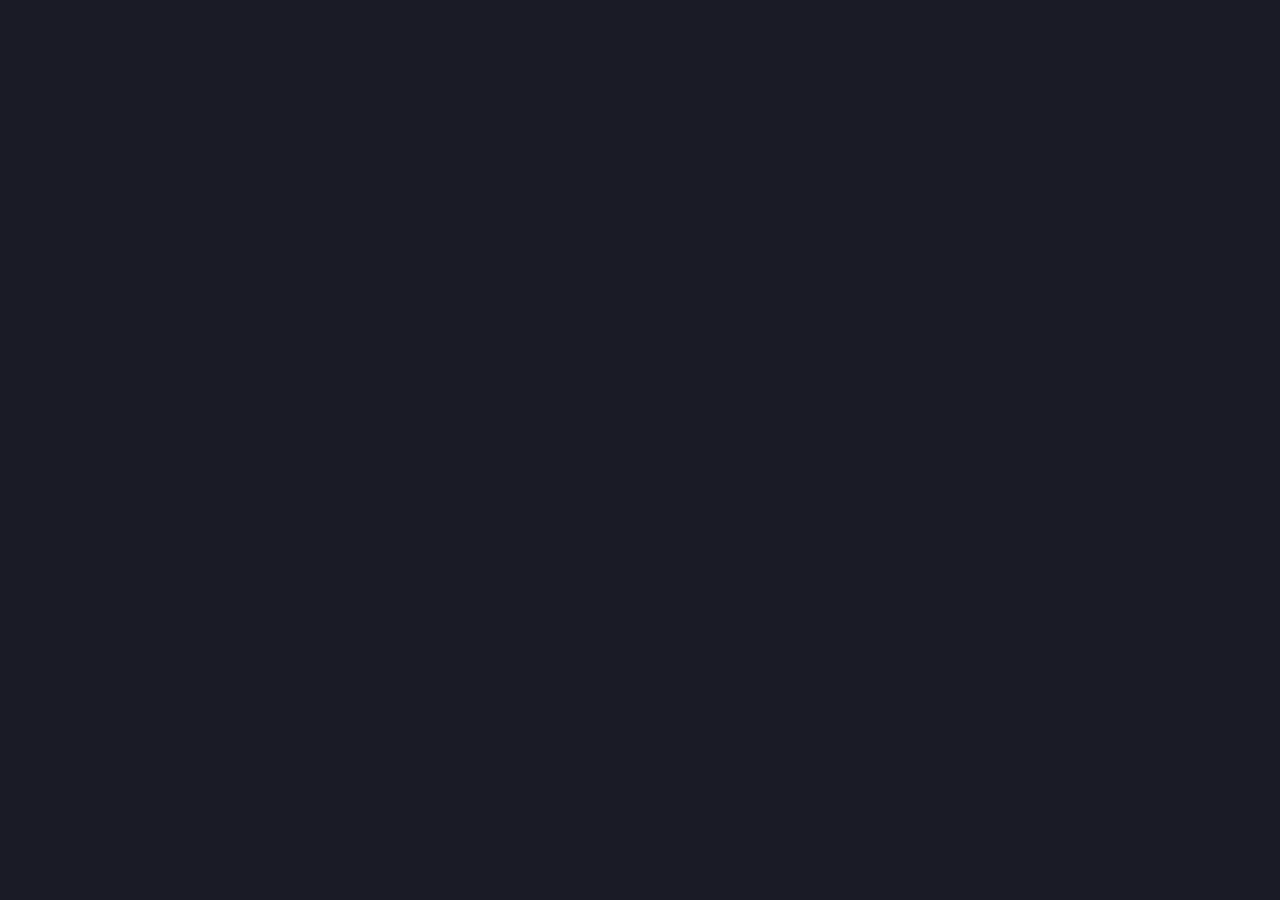
==== web/static/index.html @ 6b920e1c "feat: initial release of ShellGate v1.0.0 Web-based terminal access from a single binary. Features: " ====
<!DOCTYPE html>
<html lang="en">
<head>
    <meta charset="UTF-8">
    <meta name="viewport" content="width=device-width, initial-scale=1.0, maximum-scale=1.0, user-scalable=no">
    <meta name="apple-mobile-web-app-capable" content="yes">
    <meta name="mobile-web-app-capable" content="yes">
    <title>ShellGate</title>
    <link rel="stylesheet" href="https://cdnjs.cloudflare.com/ajax/libs/xterm/5.3.0/xterm.min.css" crossorigin="anonymous">
    <link rel="stylesheet" href="style.css">
</head>
<body>
    <div id="terminal"></div>
    <div id="status-overlay">
        <div class="spinner"></div>
        <div id="status-text">Connecting...</div>
        <div class="message" id="status-detail"></div>
    </div>

    <script src="https://cdnjs.cloudflare.com/ajax/libs/xterm/5.3.0/xterm.min.js" crossorigin="anonymous"></script>
    <script src="https://cdnjs.cloudflare.com/ajax/libs/xterm/5.3.0/addons/xterm-addon-fit/xterm-addon-fit.min.js" crossorigin="anonymous"></script>
    <script src="https://cdnjs.cloudflare.com/ajax/libs/xterm/5.3.0/addons/xterm-addon-web-links/xterm-addon-web-links.min.js" crossorigin="anonymous"></script>
    <script src="terminal.js"></script>
</body>
</html>
---- web/static/style.css ----
/* ShellGate Terminal Styles */
*, *::before, *::after {
    margin: 0;
    padding: 0;
    box-sizing: border-box;
}

html, body {
    width: 100%;
    height: 100%;
    overflow: hidden;
    background: #1a1b26;
    font-family: -apple-system, BlinkMacSystemFont, 'Segoe UI', Roboto, sans-serif;
}

#terminal {
    width: 100%;
    height: 100%;
}

/* Connection status overlay */
#status-overlay {
    display: none;
    position: fixed;
    top: 0;
    left: 0;
    right: 0;
    bottom: 0;
    background: rgba(26, 27, 38, 0.9);
    z-index: 1000;
    justify-content: center;
    align-items: center;
    flex-direction: column;
    color: #a9b1d6;
    font-size: 16px;
}

#status-overlay.visible {
    display: flex;
}

#status-overlay .spinner {
    width: 40px;
    height: 40px;
    border: 3px solid #414868;
    border-top-color: #7aa2f7;
    border-radius: 50%;
    animation: spin 0.8s linear infinite;
    margin-bottom: 16px;
}

@keyframes spin {
    to { transform: rotate(360deg); }
}

#status-overlay .message {
    margin-top: 8px;
    color: #565f89;
    font-size: 13px;
}

/* Mobile optimizations */
@media (max-width: 768px) {
    html {
        touch-action: manipulation;
    }
}

/* Scrollbar styling for xterm */
.xterm-viewport::-webkit-scrollbar {
    width: 8px;
}

.xterm-viewport::-webkit-scrollbar-track {
    background: #1a1b26;
}

.xterm-viewport::-webkit-scrollbar-thumb {
    background: #414868;
    border-radius: 4px;
}

.xterm-viewport::-webkit-scrollbar-thumb:hover {
    background: #565f89;
}
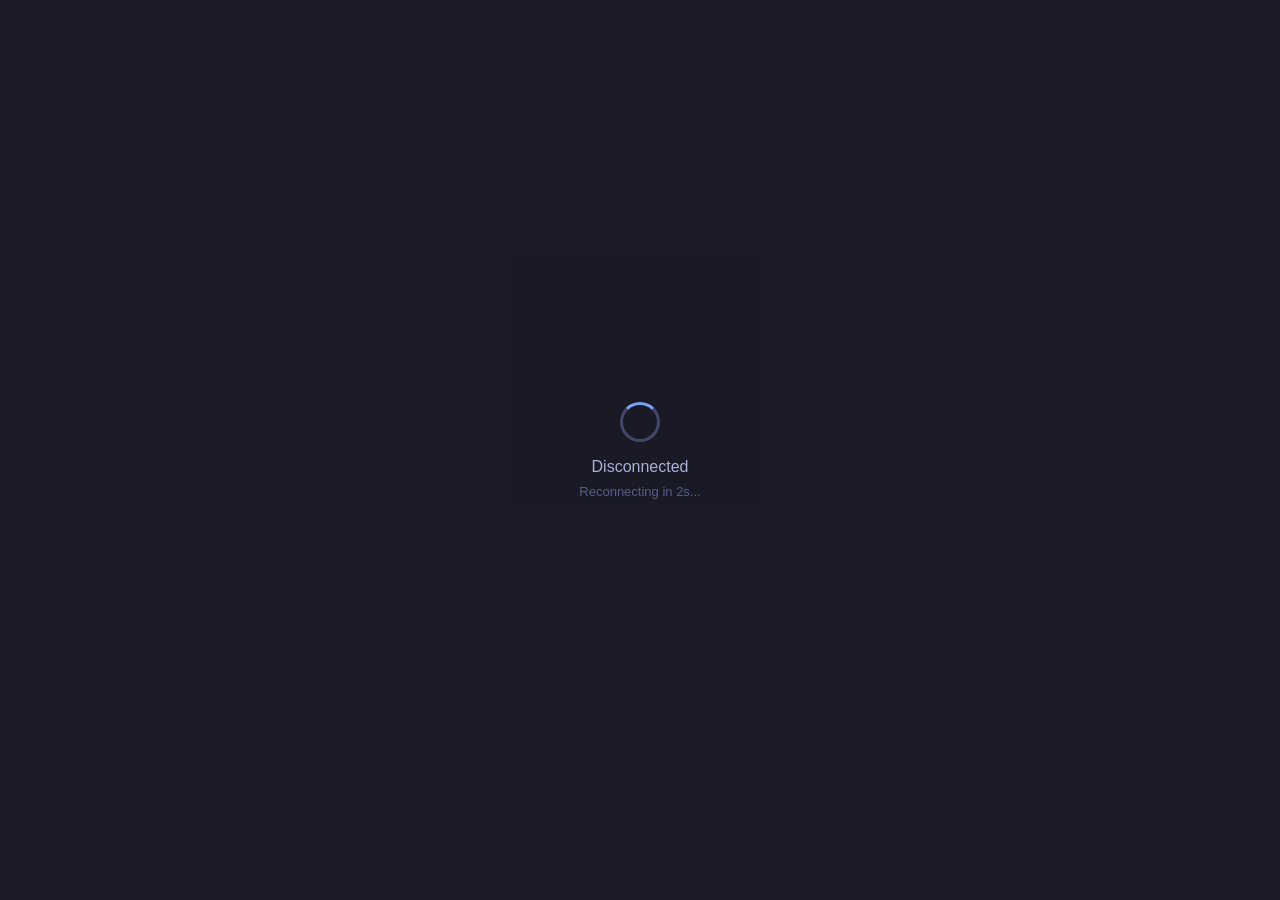
==== commit f09a5cd0: "fix: embed xterm.js locally, remove external CDN dependency - Download xterm.js v5.5.0, addon-fit, a" ====
--- a/web/static/index.html
+++ b/web/static/index.html
@@ -6,7 +6,7 @@
     <meta name="apple-mobile-web-app-capable" content="yes">
     <meta name="mobile-web-app-capable" content="yes">
     <title>ShellGate</title>
-    <link rel="stylesheet" href="https://cdnjs.cloudflare.com/ajax/libs/xterm/5.3.0/xterm.min.css" crossorigin="anonymous">
+    <link rel="stylesheet" href="vendor/xterm.min.css">
     <link rel="stylesheet" href="style.css">
 </head>
 <body>
@@ -17,9 +17,9 @@
         <div class="message" id="status-detail"></div>
     </div>
 
-    <script src="https://cdnjs.cloudflare.com/ajax/libs/xterm/5.3.0/xterm.min.js" crossorigin="anonymous"></script>
-    <script src="https://cdnjs.cloudflare.com/ajax/libs/xterm/5.3.0/addons/xterm-addon-fit/xterm-addon-fit.min.js" crossorigin="anonymous"></script>
-    <script src="https://cdnjs.cloudflare.com/ajax/libs/xterm/5.3.0/addons/xterm-addon-web-links/xterm-addon-web-links.min.js" crossorigin="anonymous"></script>
+    <script src="vendor/xterm.min.js"></script>
+    <script src="vendor/addon-fit.min.js"></script>
+    <script src="vendor/addon-web-links.min.js"></script>
     <script src="terminal.js"></script>
 </body>
 </html>
--- a/web/static/vendor/xterm.min.css
+++ b/web/static/vendor/xterm.min.css
@@ -0,0 +1,8 @@
+/**
+ * Minified by jsDelivr using clean-css v5.3.3.
+ * Original file: /npm/@xterm/xterm@5.5.0/css/xterm.css
+ *
+ * Do NOT use SRI with dynamically generated files! More information: https://www.jsdelivr.com/using-sri-with-dynamic-files
+ */
+.xterm{cursor:text;position:relative;user-select:none;-ms-user-select:none;-webkit-user-select:none}.xterm.focus,.xterm:focus{outline:0}.xterm .xterm-helpers{position:absolute;top:0;z-index:5}.xterm .xterm-helper-textarea{padding:0;border:0;margin:0;position:absolute;opacity:0;left:-9999em;top:0;width:0;height:0;z-index:-5;white-space:nowrap;overflow:hidden;resize:none}.xterm .composition-view{background:#000;color:#fff;display:none;position:absolute;white-space:nowrap;z-index:1}.xterm .composition-view.active{display:block}.xterm .xterm-viewport{background-color:#000;overflow-y:scroll;cursor:default;position:absolute;right:0;left:0;top:0;bottom:0}.xterm .xterm-screen{position:relative}.xterm .xterm-screen canvas{position:absolute;left:0;top:0}.xterm .xterm-scroll-area{visibility:hidden}.xterm-char-measure-element{display:inline-block;visibility:hidden;position:absolute;top:0;left:-9999em;line-height:normal}.xterm.enable-mouse-events{cursor:default}.xterm .xterm-cursor-pointer,.xterm.xterm-cursor-pointer{cursor:pointer}.xterm.column-select.focus{cursor:crosshair}.xterm .xterm-accessibility:not(.debug),.xterm .xterm-message{position:absolute;left:0;top:0;bottom:0;right:0;z-index:10;color:transparent;pointer-events:none}.xterm .xterm-accessibility-tree:not(.debug) ::selection{color:transparent}.xterm .xterm-accessibility-tree{user-select:text;white-space:pre}.xterm .live-region{position:absolute;left:-9999px;width:1px;height:1px;overflow:hidden}.xterm-dim{opacity:1!important}.xterm-underline-1{text-decoration:underline}.xterm-underline-2{text-decoration:double underline}.xterm-underline-3{text-decoration:wavy underline}.xterm-underline-4{text-decoration:dotted underline}.xterm-underline-5{text-decoration:dashed underline}.xterm-overline{text-decoration:overline}.xterm-overline.xterm-underline-1{text-decoration:overline underline}.xterm-overline.xterm-underline-2{text-decoration:overline double underline}.xterm-overline.xterm-underline-3{text-decoration:overline wavy underline}.xterm-overline.xterm-underline-4{text-decoration:overline dotted underline}.xterm-overline.xterm-underline-5{text-decoration:overline dashed underline}.xterm-strikethrough{text-decoration:line-through}.xterm-screen .xterm-decoration-container .xterm-decoration{z-index:6;position:absolute}.xterm-screen .xterm-decoration-container .xterm-decoration.xterm-decoration-top-layer{z-index:7}.xterm-decoration-overview-ruler{z-index:8;position:absolute;top:0;right:0;pointer-events:none}.xterm-decoration-top{z-index:2;position:relative}
+/*# sourceMappingURL=/sm/97377c0c258e109358121823f5790146c714989366481f90e554c42277efb500.map */
